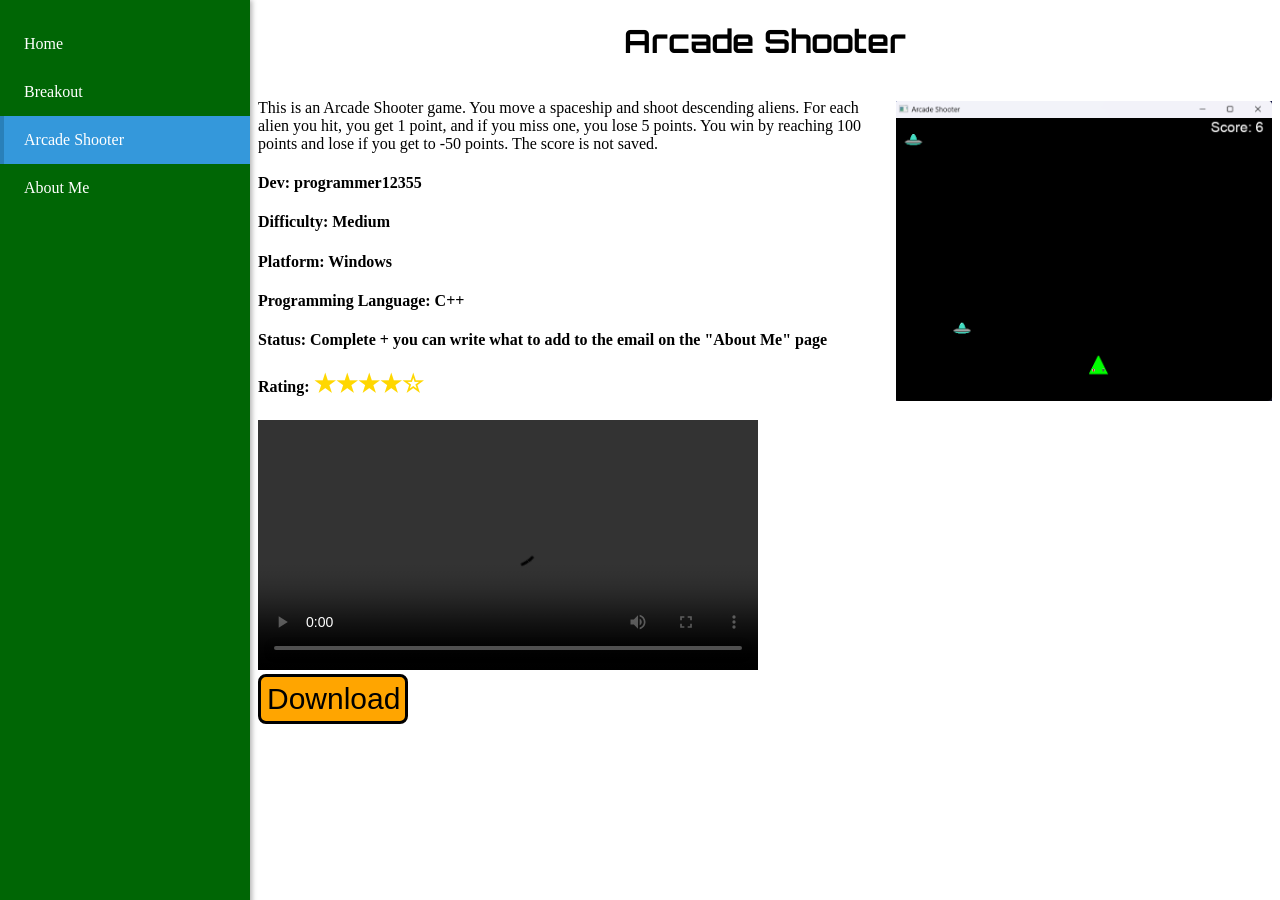
==== Arcade_Shooter.html @ 39c11d6e "Add files via upload" ====
<!DOCTYPE html>
<html lang="en">
<head>
    <meta charset="UTF-8">
    <meta name="viewport" content="width=device-width, initial-scale=1.0">
    <link rel="stylesheet" href="style.css">
    <link rel="preconnect" href="https://fonts.googleapis.com">
    <link rel="preconnect" href="https://fonts.gstatic.com" crossorigin>
    <link href="https://fonts.googleapis.com/css2?family=Orbitron:wght@400..900&family=Press+Start+2P&display=swap" rel="stylesheet">
    <title>Document</title>
</head>
<body>
     <!-- Boční menu -->
    <nav class="sidebar" id="sidebar">
        <ul class="sidebar-menu">
            <li><a href="index.html">Home</a></li>
            <li><a href="Breakout.html">Breakout</a></li>
            <li><a href="Arcade_Shooter.html" class="active">Arcade Shooter</a></li>
            <li><a href="About_me.html">About Me</a></li>
            
        </ul>
    </nav>

    <!-- Toggle tlačítko pro mobilní zařízení -->
    <button class="toggle-sidebar" id="toggleBtn">☰</button>

    <main>
        <h1 style="text-align: center; font-family: 'Orbitron', sans-serif;">Arcade Shooter</h1>
    
    
        <div style="display: flex; justify-content:space-between; align-items: center;">
            <div>
                <p style="padding-right: 10px;">This is an Arcade Shooter game. You move a spaceship and shoot descending aliens. For each alien you hit, you get 1 point, and if you miss one, you lose 5 points. You win by reaching 100 points and lose if you get to -50 points. The score is not saved.</p>
                <h4>Dev: programmer12355</h4>
                <h4>Difficulty: Medium</h4>
                <h4>Platform: Windows</h4>
                <h4>Programming Language: C++</h4>
                <h4>Status: Complete + you can write what to add to the email on the "About Me" page</h4>
                <h4>Rating: <span style="font-size: 24px; color: gold;">&#9733;&#9733;&#9733;&#9733;&#9734;</span></h4>
                
            </div>
            
            <img src="Arcade_Shooter_3.png" alt="Description of the image" height="300">
        </div>
        <video src="Arcade_vid.mp4" width="500px" controls></video>
        <div>
            <a href="Arcade shooter.zip">
                <button id = "downloadButton">Download</button>
            </a>
        </div>
       
    </main>

    <script src="script.js"></script>
</body>
</html>
---- style.css ----
/* Boční menu */

.sidebar {
    position: fixed;
    top: 0;
    left: 0;
    width: 250px;
    height: 100vh;
    background-color: #006605;
    color: white;
    padding-top: 20px;
    box-shadow: 2px 0 5px rgba(0, 0, 0, 0.3);
    transform: translateX(0);
    transition: transform 0.3s ease;
    z-index: 1000;
    overflow-y: auto;
}

.sidebar.hidden {
    transform: translateX(-100%);
}

.sidebar-menu {
    list-style: none;
    padding: 0;
    margin: 0;
}

.sidebar-menu li {
    margin: 0;
}

.sidebar-menu a {
    display: block;
    padding: 15px 20px;
    color: white;
    text-decoration: none;
    font-size: 16px;
    transition: background-color 0.3s ease;
    border-left: 4px solid transparent;
}

.sidebar-menu a:hover {
    background-color: #34495e;
    border-left-color: #3498db;
    padding-left: 25px;
}

.sidebar-menu a.active {
    background-color: #3498db;
    border-left-color: #2980b9;
}

/* Toggle tlačítko */
.toggle-sidebar {
    position: fixed;
    top: 20px;
    left: 20px;
    z-index: 1001;
    background-color: #2c3e50;
    border: none;
    color: white;
    font-size: 28px;
    cursor: pointer;
    padding: 10px 15px;
    border-radius: 4px;
    display: none;
    transition: background-color 0.3s ease;
}

.toggle-sidebar:hover {
    background-color: #34495e;
}

/* Hlavní obsah */
main {
    margin-left: 250px;
    padding-top: 0;
    transition: margin-left 0.3s ease;
}

main.expanded {
    margin-left: 0;
}

/* Responsive design */
@media (max-width: 768px) {
    .sidebar {
        width: 200px;
    }
    
    .toggle-sidebar {
        display: block;
    }
    
    main {
        margin-left: 0;
    }
    
    .sidebar.hidden {
        display: none;
    }
}

.Text{
    background-image: url('images.jpg');
    background-size: cover;       /* Roztáhne obrázek na celou plochu */
    background-position: center;  /* Zarovná obrázek na střed */
    background-repeat: no-repeat;

    color: white;
    padding: 20px;
    text-align: center;
}
h2{
    font-family: 'Orbitron', sans-serif;
    
}
#downloadButton{
    width: 150px;
    height: 50px;
    font-size: 30px;
    background-color: orange;
    border-radius: 8px;
    border: 3px solid black;
    cursor: pointer;
}
.pasek-Breakout{
    position: fixed;      
    bottom: 0;            
    left: 0;              
    width: 100%;          
    height: 80px;           /* Pevná výška pásku */
    background-color: #03eb49; 
    color: white;         
    font-family: Arial, sans-serif;
    padding-left: 20px;     /* Odsazení textu od levého okraje */
    box-sizing: border-box; /* Zajistí, že padding nezvětší šířku pásku */

    /* Aktivace Flexboxu pro zarovnání na ose Y */
    display: flex;
    justify-content: center;
    align-items: center;
    
}
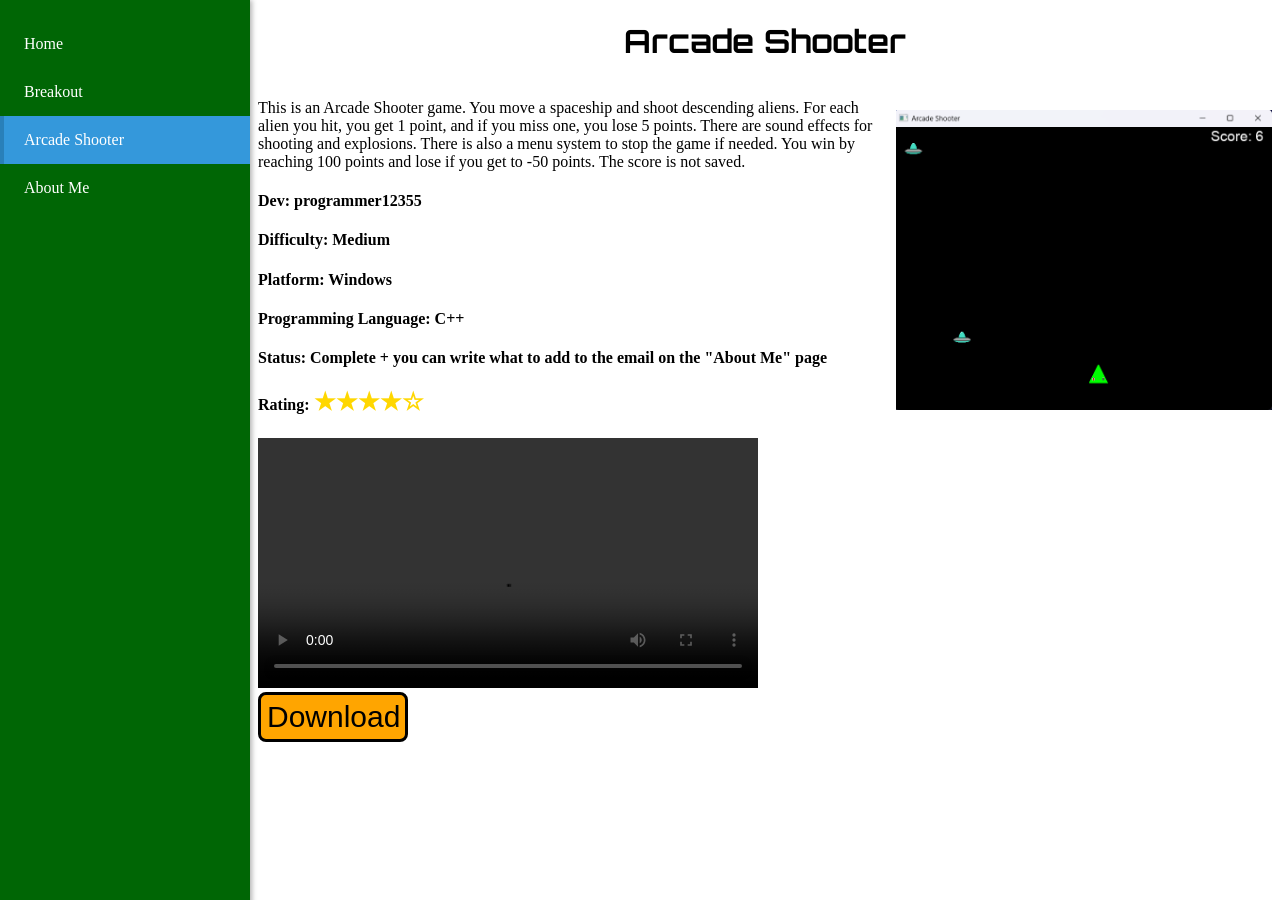
==== commit de783f55: "Update Arcade_Shooter.html" ====
--- a/Arcade_Shooter.html
+++ b/Arcade_Shooter.html
@@ -30,7 +30,7 @@
     
         <div style="display: flex; justify-content:space-between; align-items: center;">
             <div>
-                <p style="padding-right: 10px;">This is an Arcade Shooter game. You move a spaceship and shoot descending aliens. For each alien you hit, you get 1 point, and if you miss one, you lose 5 points. You win by reaching 100 points and lose if you get to -50 points. The score is not saved.</p>
+                <p style="padding-right: 10px;">This is an Arcade Shooter game. You move a spaceship and shoot descending aliens. For each alien you hit, you get 1 point, and if you miss one, you lose 5 points. There are sound effects for shooting and explosions. There is also a menu system to stop the game if needed. You win by reaching 100 points and lose if you get to -50 points. The score is not saved.</p>
                 <h4>Dev: programmer12355</h4>
                 <h4>Difficulty: Medium</h4>
                 <h4>Platform: Windows</h4>
@@ -53,4 +53,4 @@
 
     <script src="script.js"></script>
 </body>
-</html>+</html>
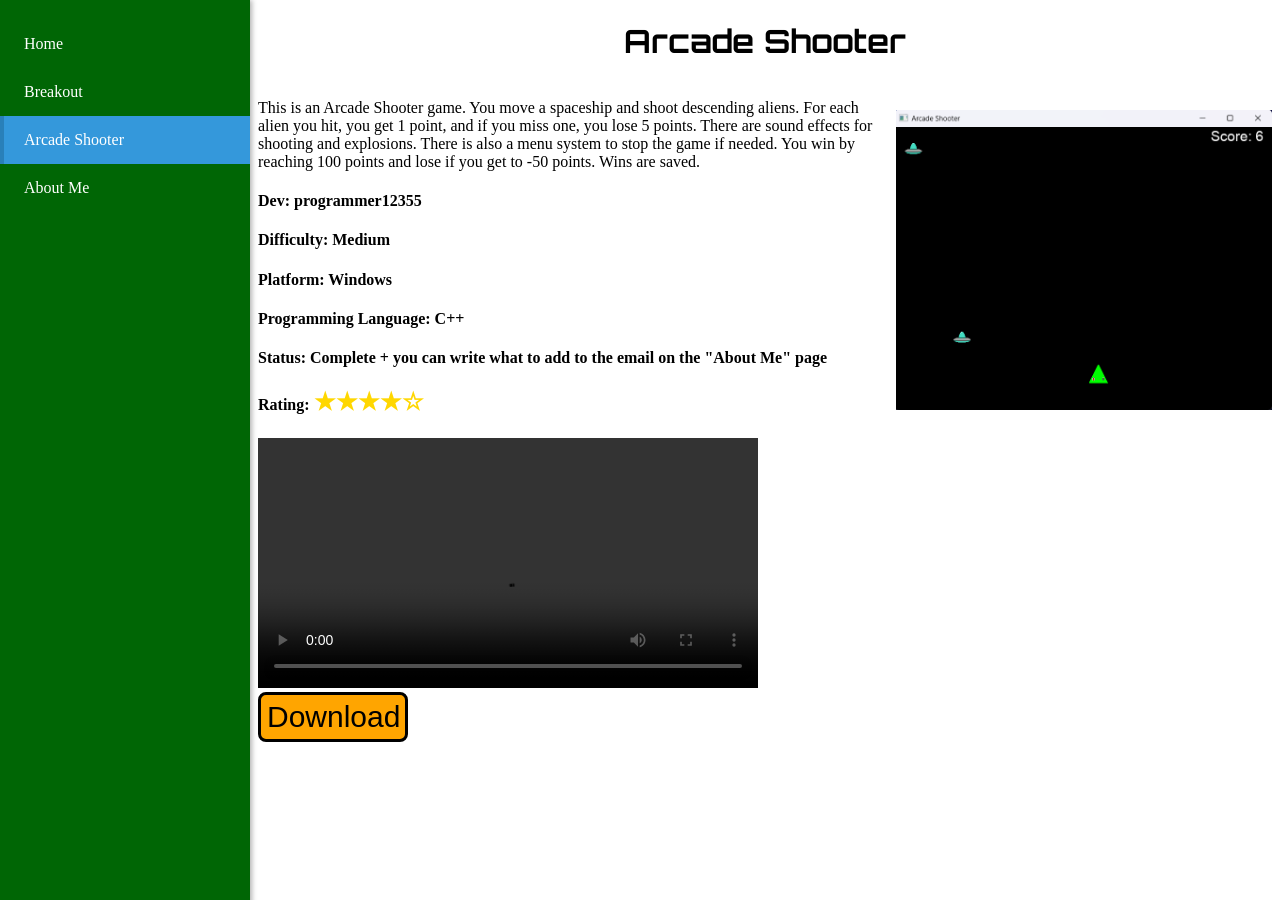
==== commit 86d67a6d: "Modify Arcade Shooter game description Updated game description to indicate that wins are saved." ====
--- a/Arcade_Shooter.html
+++ b/Arcade_Shooter.html
@@ -30,7 +30,7 @@
     
         <div style="display: flex; justify-content:space-between; align-items: center;">
             <div>
-                <p style="padding-right: 10px;">This is an Arcade Shooter game. You move a spaceship and shoot descending aliens. For each alien you hit, you get 1 point, and if you miss one, you lose 5 points. There are sound effects for shooting and explosions. There is also a menu system to stop the game if needed. You win by reaching 100 points and lose if you get to -50 points. The score is not saved.</p>
+                <p style="padding-right: 10px;">This is an Arcade Shooter game. You move a spaceship and shoot descending aliens. For each alien you hit, you get 1 point, and if you miss one, you lose 5 points. There are sound effects for shooting and explosions. There is also a menu system to stop the game if needed. You win by reaching 100 points and lose if you get to -50 points. Wins are saved.</p>
                 <h4>Dev: programmer12355</h4>
                 <h4>Difficulty: Medium</h4>
                 <h4>Platform: Windows</h4>
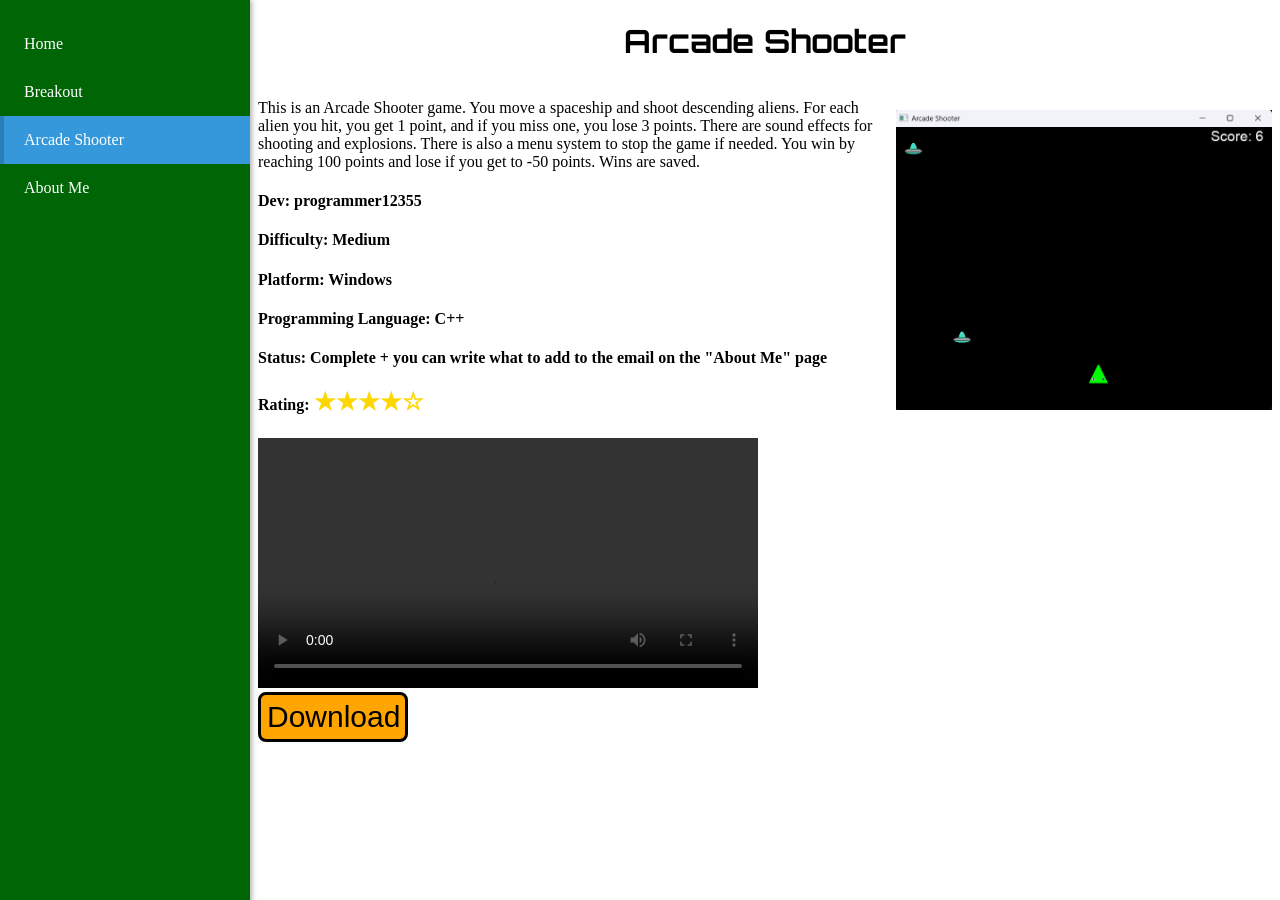
==== commit e43b11d8: "Modify scoring system in Arcade Shooter Updated the scoring system to lose 3 points for missed alien" ====
--- a/Arcade_Shooter.html
+++ b/Arcade_Shooter.html
@@ -30,7 +30,7 @@
     
         <div style="display: flex; justify-content:space-between; align-items: center;">
             <div>
-                <p style="padding-right: 10px;">This is an Arcade Shooter game. You move a spaceship and shoot descending aliens. For each alien you hit, you get 1 point, and if you miss one, you lose 5 points. There are sound effects for shooting and explosions. There is also a menu system to stop the game if needed. You win by reaching 100 points and lose if you get to -50 points. Wins are saved.</p>
+                <p style="padding-right: 10px;">This is an Arcade Shooter game. You move a spaceship and shoot descending aliens. For each alien you hit, you get 1 point, and if you miss one, you lose 3 points. There are sound effects for shooting and explosions. There is also a menu system to stop the game if needed. You win by reaching 100 points and lose if you get to -50 points. Wins are saved.</p>
                 <h4>Dev: programmer12355</h4>
                 <h4>Difficulty: Medium</h4>
                 <h4>Platform: Windows</h4>
